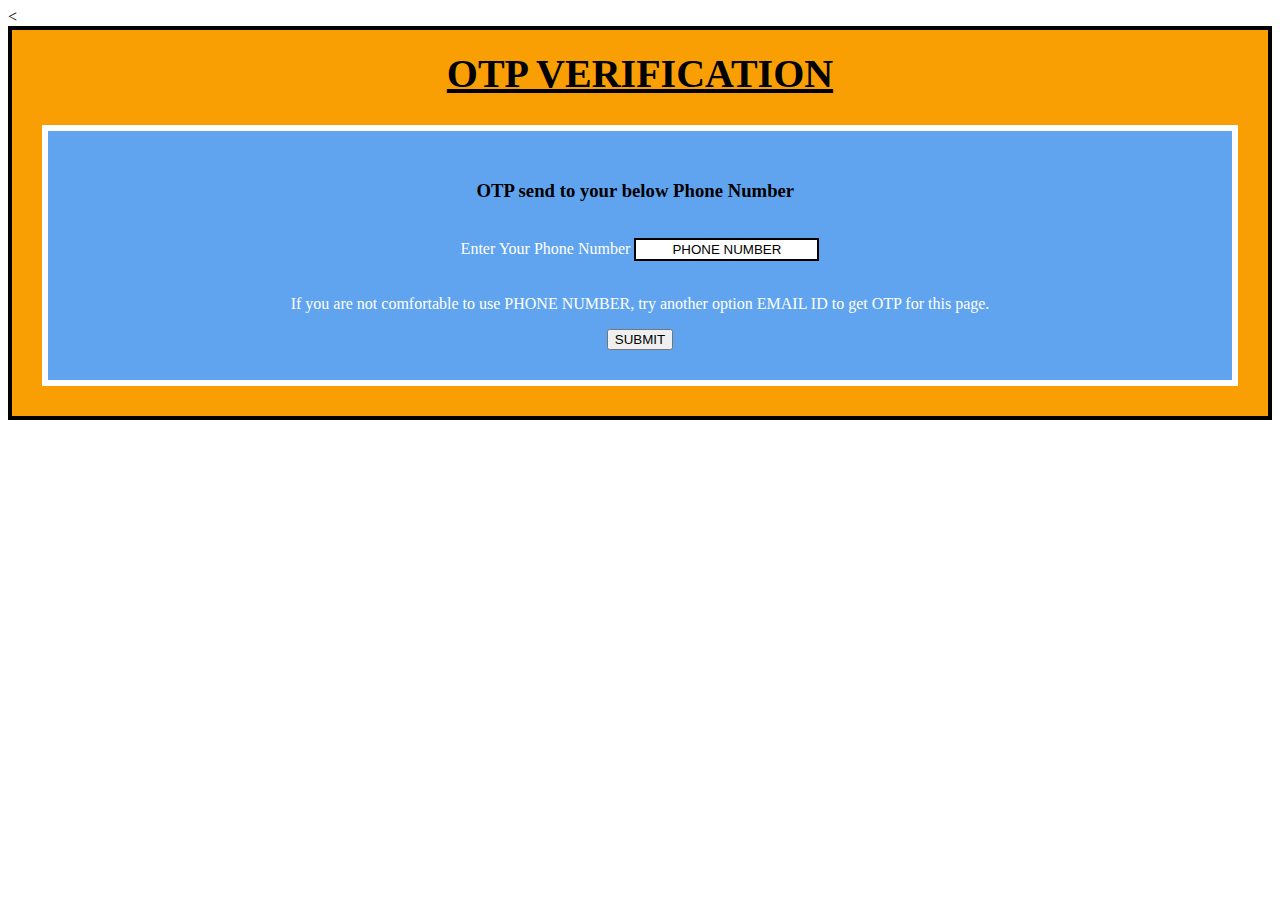
==== OTP PAGE.html @ 846b6bbe "Add files via upload" ====
<<!DOCTYPE html>
<html lang="en">
<head>
  <title>OTP Page</title>
  <meta charset="UTF-8">
    <meta name="viewport" content="width=device-width" initial-scale="1">
  <link rel="stylesheet" href=".\bootstrap\assets\css\bootstrap.min.css">
  <style>
    .container{ 
      border:4px black solid;
      background-color:#f99f03;
      padding: 20px;
  }

    }
    h1{
      background-color:#f99f03;}
      h1{
      text-align: center;
      font-size: 40px;
      padding:0;
      margin:0;
      text-decoration: underline;

    }
    .hi{
      text-align:center;
          background-color:#60a4f0;
          padding:30px;}
          .hi{
           margin:10;
           border:6px white solid;
           text:bold;
    }
  input{
     padding: 2px;
       text-align:center;
         border:2px black solid
  }
 label,p{
    font-weight: 30px;
    text:bold;
    color:white;
  }
  </style>
</head>
<body>
	<div class="container">
	<h1>OTP VERIFICATION</h1><br>
			<div class="hi">
     <h3>OTP send to your below Phone Number&nbsp&nbsp</h3><br>
     <label>Enter Your Phone Number</label>
     <input type="num" name="num" value="PHONE NUMBER"><br><br>
     <p>If you are not comfortable to use PHONE NUMBER,
      try another option <span>EMAIL ID</span> 
     to get OTP for this page.</p> 
      	 <a href="C:\Users\ELCOT\Documents\HTML\PROJECT\Completed.html" target="_blank"><button type="button" class="btn btn-success">SUBMIT</button></a>
      </div>
    </div>
  <script src=".\bootstrap\assets\js\bootstrap.min.js"></script>
  <script src=".\bootstrap\assets\js\jquery.min.js"></script>	
</body>
</html>
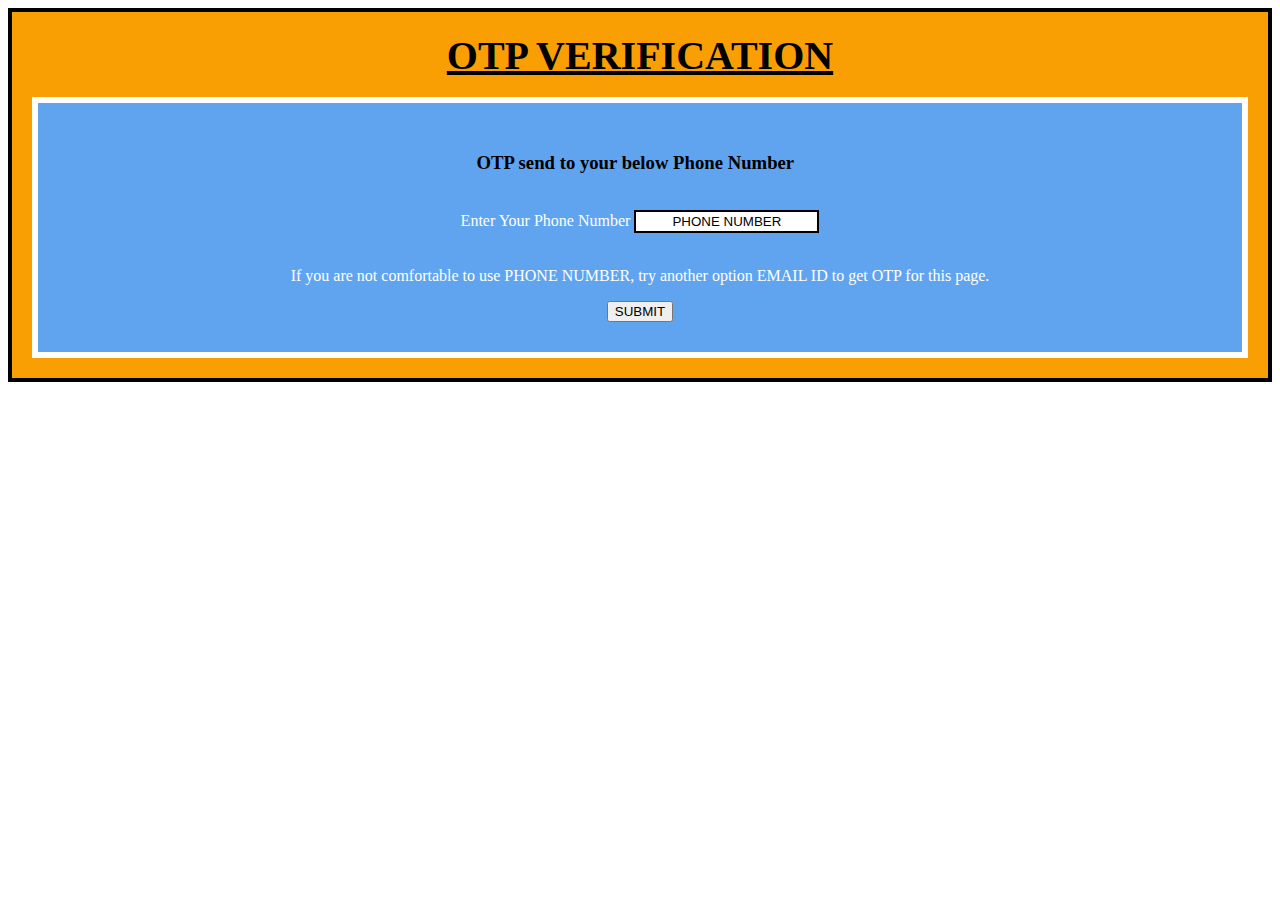
==== commit 1a1743e1: "Update OTP PAGE.html" ====
--- a/OTP PAGE.html
+++ b/OTP PAGE.html
@@ -1,4 +1,4 @@
-<<!DOCTYPE html>
+<!DOCTYPE html>
 <html lang="en">
 <head>
   <title>OTP Page</title>
@@ -60,4 +60,4 @@
   <script src=".\bootstrap\assets\js\bootstrap.min.js"></script>
   <script src=".\bootstrap\assets\js\jquery.min.js"></script>	
 </body>
-</html>+</html>
